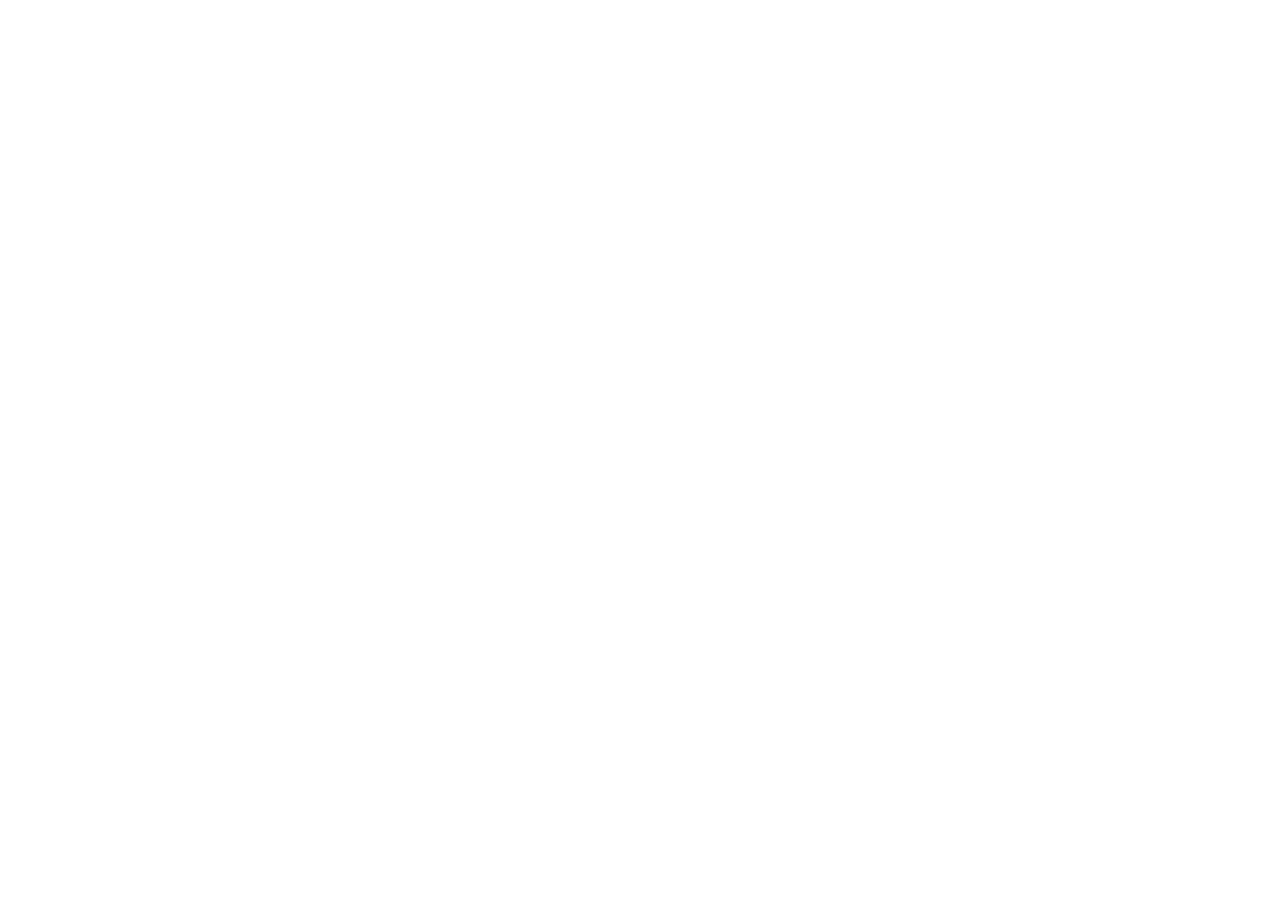
==== links.html @ fc09698a "- v1 of CSS ui design - working tabs - working posts using json - theme button - v1 of css responsiv" ====
<!DOCTYPE html>
<html lang="en">
<head>
    <meta charset="UTF-8">
    <meta name="viewport" content="width=device-width, initial-scale=1.0">
    <title>Links</title>
</head>
<body>
    
</body>
</html>
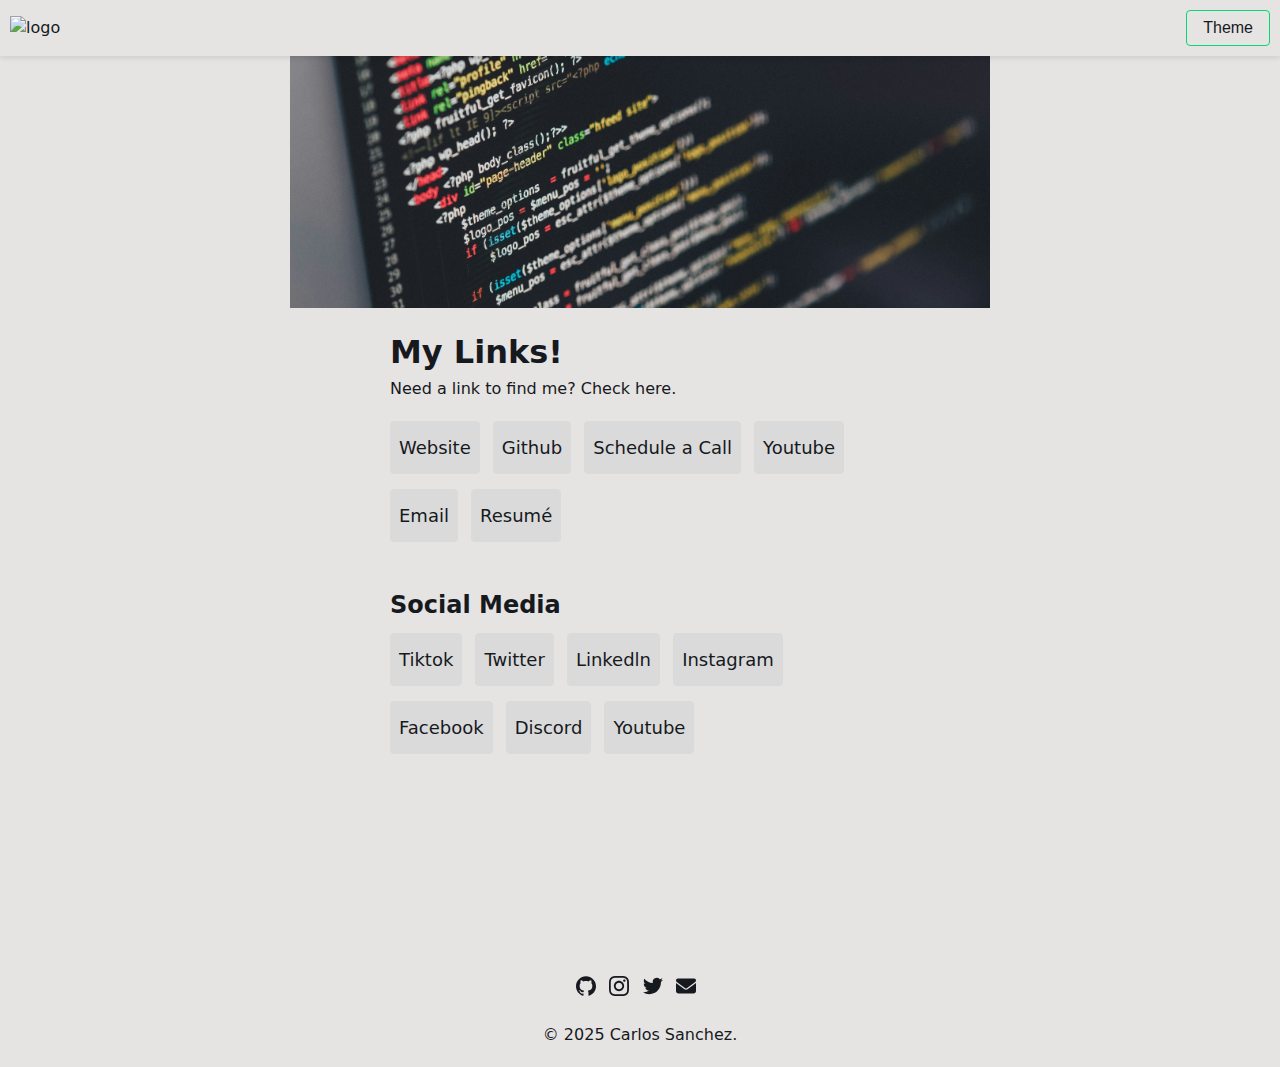
==== commit dbae85ee: "Added the links page and the resume" ====
--- a/links.html
+++ b/links.html
@@ -1,11 +1,154 @@
 <!DOCTYPE html>
 <html lang="en">
+
 <head>
     <meta charset="UTF-8">
     <meta name="viewport" content="width=device-width, initial-scale=1.0">
     <title>Links</title>
+    <link rel="stylesheet" href="./assets/css/styles.css">
+    <link rel="icon" href="./assets/icons/favicon.ico" type="image/x-icon">
+    <link rel="apple-touch-icon" sizes="180x180" href="./assets/icons/apple-touch-icon.png">
+    <link rel="icon" type="image/png" sizes="32x32" href="./assets/icons/favicon-32x32.png">
+    <link rel="icon" type="image/png" sizes="16x16" href="./assets/icons/favicon-16x16.png">
+    <link rel="manifest" href="./public/site.webmanifest">
 </head>
+
 <body>
-    
+    <header>
+        <nav>
+            <img src="./assets/icons/favicon.ico" alt="logo">
+            <div class="theme">
+                <button type="button" class="themebtn">Theme</button>
+                <div class="theme-content">
+                    <button id="lightbtn" type="button">Light</button>
+                    <button id="darkbtn" type="button">Dark</button>
+                    <button id="systembtn" type="button">System</button>
+                </div>
+            </div>
+        </nav>
+    </header>
+
+    <main>
+        <section class="profile">
+            <img class="banner center" src="./assets/images/banner.jpg" alt="banner">
+        </section>
+
+        <section class="social-links center">
+            <article>
+                <h1>My Links!</h1>
+                <p>Need a link to find me? Check here.</p>
+
+                <ul>
+                    <li>
+                        <a href="https://bytedevmaven.github.io/Portfolio" target="_blank"
+                            rel="noopener noreferrer">Website</a>
+                    </li>
+                    <li>
+                        <a href="https://github.com/ByteDevMaven" target="_blank" rel="noopener noreferrer">Github</a>
+                    </li>
+                    <li>
+                        <a href="https://calendly.com/carlos-par1023/30min" target="_blank"
+                            rel="noopener noreferrer">Schedule a Call</a>
+                    </li>
+                    <li>
+                        <a href="https://www.youtube.com/@carlosandresparadasanchez1912" target="_blank"
+                            rel="noopener noreferrer">Youtube</a>
+                    </li>
+                    <li>
+                        <a href="mailto:vrsanchesu@gmail.com" target="_blank" rel="noopener noreferrer">Email</a>
+                    </li>
+                    <li>
+                        <a href="./public/resume.pdf" target="_blank" rel="noopener noreferrer">Resumé</a>
+                    </li>
+                </ul>
+            </article>
+
+            <article>
+                <h2>Social Media</h2>
+                <ul>
+                    <li>
+                        <a href="https://www.tiktok.com/@carlos.sanchez807" target="_blank"
+                            rel="noopener noreferrer">Tiktok</a>
+                    </li>
+                    <li>
+                        <a href="https://x.com/Carlos50059841?t=F5mV0LYpZVDAO9WR8MyN8A&s=09" target="_blank"
+                            rel="noopener noreferrer">Twitter</a>
+                    </li>
+                    <li>
+                        <a href="https://www.linkedin.com/in/carlos-andres-parada-sanchez-a76781327" target="_blank"
+                            rel="noopener noreferrer">Linkedln</a>
+                    </li>
+                    <li>
+                        <a href="https://www.instagram.com/psannn.01" target="_blank"
+                            rel="noopener noreferrer">Instagram</a>
+                    </li>
+                    <li>
+                        <a href="https://www.facebook.com/profile.php?id=100010877620162" target="_blank"
+                            rel="noopener noreferrer">Facebook</a>
+                    </li>
+                    <li>
+                        <a href="https://discord.com/users/carlossanchez91" target="_blank"
+                            rel="noopener noreferrer">Discord</a>
+                    </li>
+                    <li>
+                        <a href="https://www.youtube.com/@carlosandresparadasanchez1912" target="_blank"
+                            rel="noopener noreferrer">Youtube</a>
+                    </li>
+                </ul>
+            </article>
+        </section>
+    </main>
+
+    <footer class="center">
+        <ul class="center">
+            <li>
+                <a class="link" href="https://github.com/ByteDevMaven" rel="noopener noreferrer" target="_blank"
+                    title="See what I'm making on Github">
+                    <svg fill="currentColor" viewBox="0 0 24 24" role="img">
+                        <title>Github icon</title>
+                        <path
+                            d="M12 .297c-6.63 0-12 5.373-12 12 0 5.303 3.438 9.8 8.205 11.385.6.113.82-.258.82-.577 0-.285-.01-1.04-.015-2.04-3.338.724-4.042-1.61-4.042-1.61C4.422 18.07 3.633 17.7 3.633 17.7c-1.087-.744.084-.729.084-.729 1.205.084 1.838 1.236 1.838 1.236 1.07 1.835 2.809 1.305 3.495.998.108-.776.417-1.305.76-1.605-2.665-.3-5.466-1.332-5.466-5.93 0-1.31.465-2.38 1.235-3.22-.135-.303-.54-1.523.105-3.176 0 0 1.005-.322 3.3 1.23.96-.267 1.98-.399 3-.405 1.02.006 2.04.138 3 .405 2.28-1.552 3.285-1.23 3.285-1.23.645 1.653.24 2.873.12 3.176.765.84 1.23 1.91 1.23 3.22 0 4.61-2.805 5.625-5.475 5.92.42.36.81 1.096.81 2.22 0 1.606-.015 2.896-.015 3.286 0 .315.21.69.825.57C20.565 22.092 24 17.592 24 12.297c0-6.627-5.373-12-12-12">
+                        </path>
+                    </svg>
+                </a>
+            </li>
+            <li>
+                <a class="link" href="https://www.instagram.com/psannn.01" rel="noopener noreferrer" target="_blank"
+                    title="Follow me on Instagram!">
+                    <svg fill="currentColor" role="img" viewBox="0 0 24 24" xmlns="http://www.w3.org/2000/svg">
+                        <title>Instagram icon</title>
+                        <path
+                            d="M12 0C8.74 0 8.333.015 7.053.072 5.775.132 4.905.333 4.14.63c-.789.306-1.459.717-2.126 1.384S.935 3.35.63 4.14C.333 4.905.131 5.775.072 7.053.012 8.333 0 8.74 0 12s.015 3.667.072 4.947c.06 1.277.261 2.148.558 2.913.306.788.717 1.459 1.384 2.126.667.666 1.336 1.079 2.126 1.384.766.296 1.636.499 2.913.558C8.333 23.988 8.74 24 12 24s3.667-.015 4.947-.072c1.277-.06 2.148-.262 2.913-.558.788-.306 1.459-.718 2.126-1.384.666-.667 1.079-1.335 1.384-2.126.296-.765.499-1.636.558-2.913.06-1.28.072-1.687.072-4.947s-.015-3.667-.072-4.947c-.06-1.277-.262-2.149-.558-2.913-.306-.789-.718-1.459-1.384-2.126C21.319 1.347 20.651.935 19.86.63c-.765-.297-1.636-.499-2.913-.558C15.667.012 15.26 0 12 0zm0 2.16c3.203 0 3.585.016 4.85.071 1.17.055 1.805.249 2.227.415.562.217.96.477 1.382.896.419.42.679.819.896 1.381.164.422.36 1.057.413 2.227.057 1.266.07 1.646.07 4.85s-.015 3.585-.074 4.85c-.061 1.17-.256 1.805-.421 2.227-.224.562-.479.96-.899 1.382-.419.419-.824.679-1.38.896-.42.164-1.065.36-2.235.413-1.274.057-1.649.07-4.859.07-3.211 0-3.586-.015-4.859-.074-1.171-.061-1.816-.256-2.236-.421-.569-.224-.96-.479-1.379-.899-.421-.419-.69-.824-.9-1.38-.165-.42-.359-1.065-.42-2.235-.045-1.26-.061-1.649-.061-4.844 0-3.196.016-3.586.061-4.861.061-1.17.255-1.814.42-2.234.21-.57.479-.96.9-1.381.419-.419.81-.689 1.379-.898.42-.166 1.051-.361 2.221-.421 1.275-.045 1.65-.06 4.859-.06l.045.03zm0 3.678c-3.405 0-6.162 2.76-6.162 6.162 0 3.405 2.76 6.162 6.162 6.162 3.405 0 6.162-2.76 6.162-6.162 0-3.405-2.76-6.162-6.162-6.162zM12 16c-2.21 0-4-1.79-4-4s1.79-4 4-4 4 1.79 4 4-1.79 4-4 4zm7.846-10.405c0 .795-.646 1.44-1.44 1.44-.795 0-1.44-.646-1.44-1.44 0-.794.646-1.439 1.44-1.439.793-.001 1.44.645 1.44 1.439z">
+                        </path>
+                    </svg>
+                </a>
+            </li>
+            <li>
+                <a class="link" href="https://x.com/Carlos50059841?t=F5mV0LYpZVDAO9WR8MyN8A&s=09"
+                    rel="noopener noreferrer" target="_blank" title="Follow me on Twitter!">
+                    <svg fill="currentColor" viewBox="0 0 24 24" role="img">
+                        <title>Twitter icon</title>
+                        <path
+                            d="M23.953 4.57a10 10 0 01-2.825.775 4.958 4.958 0 002.163-2.723c-.951.555-2.005.959-3.127 1.184a4.92 4.92 0 00-8.384 4.482C7.69 8.095 4.067 6.13 1.64 3.162a4.822 4.822 0 00-.666 2.475c0 1.71.87 3.213 2.188 4.096a4.904 4.904 0 01-2.228-.616v.06a4.923 4.923 0 003.946 4.827 4.996 4.996 0 01-2.212.085 4.936 4.936 0 004.604 3.417 9.867 9.867 0 01-6.102 2.105c-.39 0-.779-.023-1.17-.067a13.995 13.995 0 007.557 2.209c9.053 0 13.998-7.496 13.998-13.985 0-.21 0-.42-.015-.63A9.935 9.935 0 0024 4.59z">
+                        </path>
+                    </svg>
+                </a>
+            </li>
+            <li>
+                <a class="link" href="mailto:vrsanchesu@gmail.com" target="_blank" rel="noopener noreferrer"
+                    title="Send me an email!">
+                    <svg xmlns="http://www.w3.org/2000/svg" fill="currentColor" viewBox="0 0 512 512" role="img">
+                        <title>Gmail</title>
+                        <path
+                            d="M48 64C21.5 64 0 85.5 0 112c0 15.1 7.1 29.3 19.2 38.4L236.8 313.6c11.4 8.5 27 8.5 38.4 0L492.8 150.4c12.1-9.1 19.2-23.3 19.2-38.4c0-26.5-21.5-48-48-48L48 64zM0 176L0 384c0 35.3 28.7 64 64 64l384 0c35.3 0 64-28.7 64-64l0-208L294.4 339.2c-22.8 17.1-54 17.1-76.8 0L0 176z" />
+                    </svg>
+                </a>
+            </li>
+        </ul>
+        &copy; 2025 Carlos Sanchez.
+    </footer>
+
+    <script src="./assets/js/theme.js"></script>
 </body>
+
 </html>--- a/assets/css/styles.css
+++ b/assets/css/styles.css
@@ -0,0 +1,544 @@
+:root {
+    /* this has to be set to switch between light or dark */
+    color-scheme: light dark;
+
+    --light-bg: #e6e3e3;
+    --light-color: #16191d;
+    --light-muted: #dadada;
+
+    --dark-bg: #16191d;
+    --dark-color: #e6e3e3;
+    --dark-muted: #25292e;
+
+    --primary-color: #06d876;
+}
+
+.light {
+    /* forces light color-scheme */
+    color-scheme: light;
+}
+
+.dark {
+    /* forces dark color-scheme */
+    color-scheme: dark;
+}
+
+html {
+    line-height: 1.5;
+    -webkit-text-size-adjust: 100%;
+    text-size-adjust: 100%;
+    -moz-tab-size: 4;
+    -o-tab-size: 4;
+    tab-size: 4;
+    font-family: ui-sans-serif,system-ui,-apple-system,BlinkMacSystemFont,Segoe UI,Roboto,Helvetica Neue,Arial,Noto Sans,sans-serif,"Apple Color Emoji","Segoe UI Emoji",Segoe UI Symbol,"Noto Color Emoji";
+    font-feature-settings: normal
+}
+
+* {
+    background-color: light-dark(var(--light-bg), var(--dark-bg));
+    color: light-dark(var(--light-color), var(--dark-color));
+    margin: 0;
+    padding: 0;
+}
+
+header {
+    position: sticky;
+    top: 0;
+    /* Stick to the top of the page */
+    z-index: 1000;
+    padding: 10px;
+    box-shadow: 0 2px 5px rgba(0, 0, 0, 0.1);
+}
+
+.theme {
+    position: relative;
+    display: inline-block;
+}
+
+.themebtn {
+    background-color: transparent;
+    padding: 0.5rem 1rem;
+    border: 1px solid var(--primary-color);
+    border-radius: 0.25rem;
+    cursor: pointer;
+    font-size: 1rem;
+}
+
+.theme-content {
+    display: none;
+    position: absolute;
+    background-color: transparent;
+    min-width: 85px;
+    box-shadow: 0px 8px 16px 0px rgba(0, 0, 0, 0.2);
+    z-index: 1;
+    border-radius: 0.25rem;
+    overflow: hidden;
+}
+
+.theme-content button {
+    padding: 0.75rem 1rem;
+    text-decoration: none;
+    display: block;
+    background: none;
+    border: none;
+    width: 100%;
+    text-align: left;
+    cursor: pointer;
+    font-size: 0.875rem;
+}
+
+.theme-content button:hover {
+    background-color: var(--primary-color);
+}
+
+.theme:hover .theme-content {
+    display: block;
+}
+
+nav {
+    display: flex;
+    /* Align items in a row */
+    padding: 0;
+    margin: 0;
+    justify-content: space-between;
+    align-items: center;
+}
+
+a {
+    text-decoration: none;
+    /* Remove underline */
+    font-weight: bold;
+}
+
+.link {
+    color: inherit;
+}
+
+.link svg {
+    margin-right: 8px;
+    width: 20px;
+    height: 20px;
+}
+
+main {
+    min-height: 100vh;
+}
+
+h3 {
+    font-weight: 400;
+}
+
+p {
+    line-height: 1.6;
+    margin-bottom: 20px;
+}
+
+ul {
+    list-style: none;
+}
+
+.center {
+    margin: 0 auto;
+}
+
+.profile * {
+    max-width: 600px;
+}
+
+.banner {
+    width: 100%;
+    /* Make the image take up the full width of its container */
+    max-width: 700px;
+    /* Limit the width to 700px */
+    height: auto;
+    /* Maintain aspect ratio */
+    display: block;
+    /* Remove inline spacing caused by default inline-block behavior */
+
+}
+
+.image {
+    border-radius: 50%;
+    /* Make the image rounded (circle shape) */
+    object-fit: cover;
+    /* Ensure the image covers the area without stretching */
+    display: block;
+
+    background-color: transparent;
+}
+
+.profile .image {
+    width: 200px;
+    height: 200px;
+}
+
+.profile .info {
+    margin-top: -100px;
+}
+
+.attributes {
+    display: flex;
+    /* Flex on the parent to align child spans in a row */
+}
+
+.attributes span {
+    display: flex;
+    /* Flex for aligning text and SVG inside each span */
+    align-items: center;
+    margin: 0px 20px 0px 0px;
+}
+
+.attributes span svg {
+    margin: 0px 8px 0px 0px;
+    width: 15px;
+    height: 15px;
+}
+
+.links {
+    color: var(--primary-color);
+}
+
+.muted {
+    color: gray;
+}
+
+.tab-wrap {
+    transition: 0.3s box-shadow ease;
+    /* border-radius: 6px; */
+    max-width: 100%;
+    display: flex;
+    flex-wrap: wrap;
+    position: relative;
+    list-style: none;
+    margin: 40px 0;
+    gap: 20px;
+    /* box-shadow: 0 1px 3px rgba(0, 0, 0, 0.12), 0 1px 2px rgba(0, 0, 0, 0.24); */
+}
+
+/* .tab-wrap:hover {
+    box-shadow: 0 12px 23px rgba(0, 0, 0, 0.23), 0 10px 10px rgba(0, 0, 0, 0.19);
+} */
+
+.tab {
+    display: none;
+}
+
+.tab:checked:nth-of-type(1)~.tab__content:nth-of-type(1) {
+    opacity: 1;
+    display: block;
+    transition: 0.5s opacity ease-in, 0.8s transform ease;
+    position: relative;
+    top: 0;
+    z-index: 100;
+    transform: translateY(0px);
+    text-shadow: 0 0 0;
+}
+
+.tab:checked:nth-of-type(2)~.tab__content:nth-of-type(2) {
+    opacity: 1;
+    display: block;
+    transition: 0.5s opacity ease-in, 0.8s transform ease;
+    position: relative;
+    top: 0;
+    z-index: 100;
+    transform: translateY(0px);
+    text-shadow: 0 0 0;
+}
+
+.tab:checked:nth-of-type(3)~.tab__content:nth-of-type(3) {
+    opacity: 1;
+    display: block;
+    transition: 0.5s opacity ease-in, 0.8s transform ease;
+    position: relative;
+    top: 0;
+    z-index: 100;
+    transform: translateY(0px);
+    text-shadow: 0 0 0;
+}
+
+.tab:checked:nth-of-type(4)~.tab__content:nth-of-type(4) {
+    opacity: 1;
+    display: block;
+    transition: 0.5s opacity ease-in, 0.8s transform ease;
+    position: relative;
+    top: 0;
+    z-index: 100;
+    transform: translateY(0px);
+    text-shadow: 0 0 0;
+}
+
+.tab:checked:nth-of-type(5)~.tab__content:nth-of-type(5) {
+    opacity: 1;
+    transition: 0.5s opacity ease-in, 0.8s transform ease;
+    position: relative;
+    top: 0;
+    z-index: 100;
+    transform: translateY(0px);
+    text-shadow: 0 0 0;
+}
+
+.tab:first-of-type:not(:last-of-type)+label {
+    border-top-right-radius: 0;
+    border-bottom-right-radius: 0;
+}
+
+.tab:not(:first-of-type):not(:last-of-type)+label {
+    border-radius: 0;
+}
+
+.tab:last-of-type:not(:first-of-type)+label {
+    border-top-left-radius: 0;
+    border-bottom-left-radius: 0;
+}
+
+.tab:checked+label {
+    /* background-color: #fff; */
+    color: var(--primary-color);
+    box-shadow: 0 -1px 0 var(--primary-color) inset;
+    cursor: default;
+}
+
+.tab:checked+label:hover {
+    color: var(--primary-color);
+    box-shadow: 0 -1px 0 var(--primary-color) inset;
+    /* background-color: #fff; */
+}
+
+.tab+label {
+    /* box-shadow: 0 -1px 0 #eee inset; */
+    /* border-radius: 6px 6px 0 0; */
+    cursor: pointer;
+    display: block;
+    text-decoration: none;
+    flex-grow: 3;
+    text-align: center;
+    -webkit-user-select: none;
+    -moz-user-select: none;
+    -ms-user-select: none;
+    user-select: none;
+    text-align: center;
+    transition: 0.3s background-color ease, 0.3s box-shadow ease;
+    height: 50px;
+    box-sizing: border-box;
+    padding: 15px;
+}
+
+.tab+label:hover {
+    /* background-color: var(--primary-color); */
+    color: var(--primary-color);
+    box-shadow: 0 -1px 0 var(--primary-color) inset;
+}
+
+.tab__content {
+    padding: 10px 10px;
+    position: absolute;
+    width: 100%;
+    z-index: -1;
+    opacity: 0;
+    display: none;
+    left: 0;
+    transform: translateY(-3px);
+    /* border-radius: 6px; */
+}
+
+.container {
+    display: block;
+    max-width: 500px;
+    /* margin-top: -20px; */
+}
+
+.container>*:not(.tab-wrap) {
+    padding: 0 80px;
+}
+
+.post {
+    padding: 30px 30px;
+    margin-bottom: 2em;
+}
+
+.post:hover {
+    box-shadow: 0 12px 23px rgba(0, 0, 0, 0.23), 0 10px 10px rgba(0, 0, 0, 0.19);
+}
+
+.post .content h2 {
+    font-weight: 600;
+}
+
+.post .content img {
+    width: 100%;
+    height: auto;
+    display: block;
+}
+
+.head {
+    display: flex;
+    align-items: center;
+    gap: 8px;
+    margin-bottom: 20px;
+}
+
+.date {
+    font-size: 1em;
+    font-weight: 400;
+}
+
+.post .image {
+    margin: 0px 8px 0px 0px;
+    width: 40px;
+    height: 40px;
+}
+
+.form-container {
+    padding: 2rem;
+}
+
+.form-container:hover {
+    box-shadow: 0 12px 23px rgba(0, 0, 0, 0.23), 0 10px 10px rgba(0, 0, 0, 0.19);
+}
+
+.guestbook-form h1 {
+    font-size: 1.25rem;
+    font-weight: 600;
+    margin-bottom: 0.5rem;
+}
+
+.description {
+    color: light-dark(var(--light-muted), var(--dark-muted));
+    margin-bottom: 2rem;
+    font-size: 0.95rem;
+}
+
+.guestbook-form {
+    display: flex;
+    flex-direction: column;
+    gap: 1.25rem;
+}
+
+.form-group {
+    display: flex;
+    flex-direction: column;
+    gap: 0.5rem;
+}
+
+.guestbook-form label {
+    font-size: 0.95rem;
+    font-weight: 500;
+}
+
+.guestbook-form input,
+.guestbook-form textarea {
+    padding: 0.75rem;
+    border-radius: 0.375rem;
+    font-size: 1rem;
+    font-family: inherit;
+    transition: border-color 0.2s ease;
+}
+
+.guestbook-form input:focus,
+.guestbook-form textarea:focus {
+    outline: none;
+    border-color: var(--primary-color);
+}
+
+.guestbook-form textarea {
+    resize: vertical;
+    min-height: 100px;
+}
+
+.guestbook-form button {
+    background-color: var(--primary-color);
+    border: none;
+    border-radius: 0.375rem;
+    padding: 0.75rem;
+    font-size: 1rem;
+    font-weight: 500;
+    cursor: pointer;
+    transition: opacity 0.2s ease;
+    margin-top: 0.5rem;
+}
+
+.guestbook-form button:hover {
+    opacity: 0.9;
+}
+
+.social-links {
+    max-width: 500px;
+    padding: 20px 20px;
+}
+
+.social-links h1{
+    font-size: xx-large;
+}
+
+.social-links h2{
+    font-size: x-large;
+    margin-bottom: 10px;
+}
+
+.social-links ul {
+    padding: 0;
+    margin-bottom: 30px;
+}
+
+.social-links ul li {
+    display: inline-block;
+    margin-bottom: 15px;
+    margin-right: 8px; 
+}
+
+.social-links ul li a {
+    background-color: light-dark(var(--light-muted), var(--dark-muted));
+    border: 1px solid var(--light-muted);
+    padding: 0.75rem 0.50rem;
+    font-size: large;
+    font-weight: 400;
+    border-radius: 0.25rem;
+    display: block;
+}
+
+.social-links ul li a:hover {
+    color: var(--primary-color);
+    border-color: var(--primary-color);
+}
+
+footer {
+    max-width: 500px;
+    padding: 20px 20px;
+    text-align: center;
+}
+
+footer ul {
+    padding: 0;
+}
+
+footer ul li {
+    display: inline-block;
+    margin-bottom: 20px;
+}
+
+/* Responsive adjustments */
+@media (max-width: 480px) {
+    .form-container {
+        padding: 1rem;
+    }
+
+    .guestbook-form input,
+    .guestbook-form textarea,
+    .guestbook-form button {
+        padding: 0.625rem;
+    }
+
+    .profile .image {
+        width: 150px;
+        height: 150px;
+    }
+
+    .info,
+    .attributes {
+        padding: 1rem;
+    }
+
+    .tab-wrap {
+        gap: 3px;
+    }
+}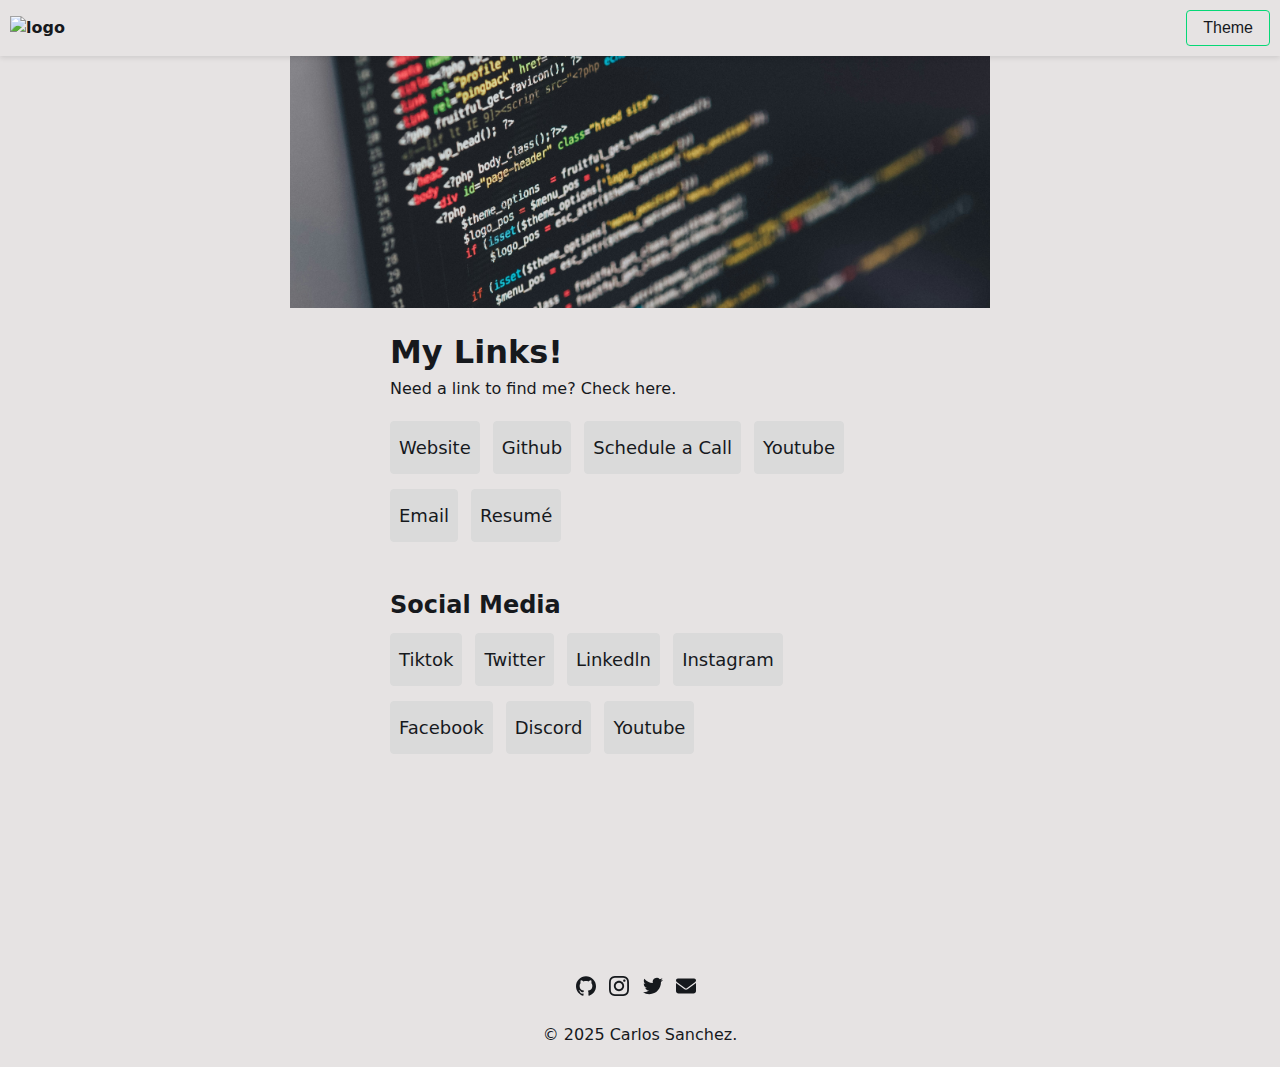
==== commit 23c0f22d: "Updated the icon to be a <a> and redirect to /" ====
--- a/links.html
+++ b/links.html
@@ -16,7 +16,9 @@
 <body>
     <header>
         <nav>
-            <img src="./assets/icons/favicon.ico" alt="logo">
+            <a href="/">
+                <img src="./assets/icons/favicon.ico" alt="logo">
+            </a>
             <div class="theme">
                 <button type="button" class="themebtn">Theme</button>
                 <div class="theme-content">
--- a/assets/css/styles.css
+++ b/assets/css/styles.css
@@ -388,6 +388,10 @@
     height: 40px;
 }
 
+.text-px {
+    padding: 0.5rem;
+}
+
 .form-container {
     padding: 2rem;
 }
@@ -403,7 +407,6 @@
 }
 
 .description {
-    color: light-dark(var(--light-muted), var(--dark-muted));
     margin-bottom: 2rem;
     font-size: 0.95rem;
 }
@@ -541,4 +544,12 @@
     .tab-wrap {
         gap: 3px;
     }
+
+    .text-px {
+        padding: 1.2rem;
+    }
+
+    .post {
+        box-shadow: 0 12px 23px rgba(0, 0, 0, 0.23), 0 10px 10px rgba(0, 0, 0, 0.19);
+    }
 }